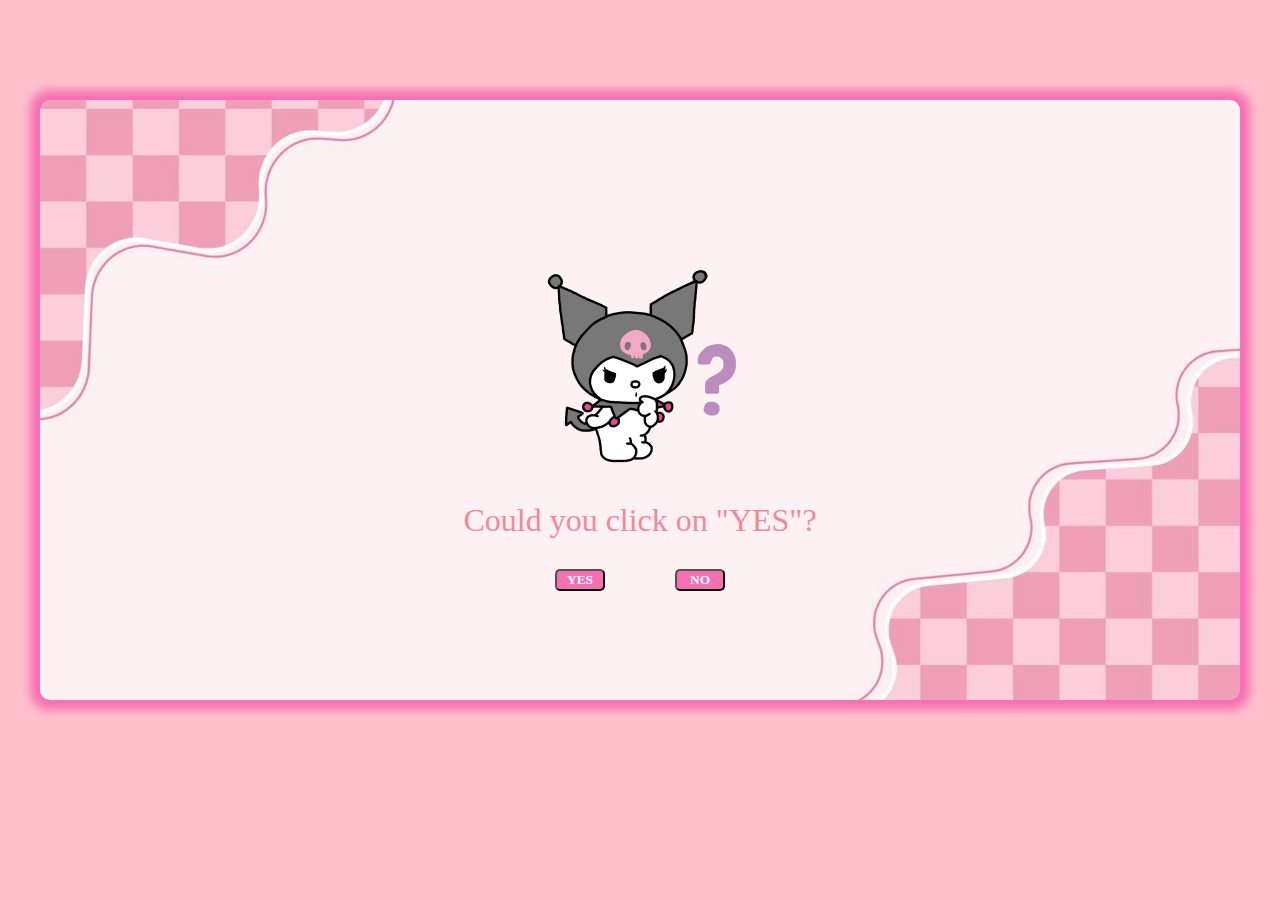
==== index.html @ 065f1836 "animation" ====
<!DOCTYPE html>
<html lang="en">
  <head>
    <link rel="stylesheet" href="css/reset.css" />
    <link rel="stylesheet" href="css/styles.css" />
    <title>Welcome</title>
  </head>
  <body>
    <div class="background-div">
      <img class="starticon" src="images/question.png" alt="starting icon" />
      <p>Could you click on "YES"?</p>
      <form action="pages/yespage.html">
        <button class="button1">YES</button>
      </form>
      <form action="pages/nopage.html">
        <button class="button2">NO</button>
      </form>
    </div>
  </body>
</html>
---- css/styles.css ----
@import url("https://fonts.googleapis.com/css2?family=Creepster&display=swap");
body {
  background-color: pink;
}

.background-div {
  width: 1200px;
  height: 600px;
  margin: 100px auto;
  background-image: url("/images/background.jpeg");
  background-color: pink;
  background-position: center;
  background-repeat: no-repeat;
  background-size: cover;
  position: relative;
  text-align: center;
  overflow: hidden;
  border-radius: 10px;
  box-shadow: 0 0 10px 10px rgb(247, 111, 179);
}

p {
  position: absolute;
  font-family: fantasy;
  font-size: 32px;
  color: rgb(242, 137, 155);
  top: 70%;
  left: 50%;
  transform: translate(-50%, -50%);
}
button {
  background-color: rgb(247, 111, 179);
  border-radius: 5px;
  width: 50px;
  font-family: fantasy;
  font-weight: 700;
  cursor: pointer;
  color: white;
}
.button1 {
  position: absolute;
  top: 80%;
  left: 45%;
  transform: translate(-50%, -50%);
}

@keyframes jump {
  0% {
    top: 80%;
  }
  50% {
    left: 20%;
  }
  60% {
    top: 25%;
  }
}
@keyframes jump1 {
  0% {
    top: 80%;
  }
  50% {
    left: 50%;
  }
  60% {
    top: 45%;
  }
}
.button2 {
  position: absolute;
  top: 80%;
  left: 55%;
  transform: translate(-50%, -50%);
  animation: jump 3s ease infinite;
}

.button2:hover {
  animation: jump1 1s ease forwards;
}
@keyframes bouncing {
  0% {
    top: 45%;
  }
  50% {
    top: 50%;
  }
  100% {
    top: 45%;
  }
}
@keyframes bouncing2 {
  0% {
    top: 55%;
  }
  50% {
    top: 60%;
  }
  100% {
    top: 55%;
  }
}
.starticon {
  position: absolute;
  width: 200px;
  height: 200px;
  top: 45%;
  left: 50%;
  transform: translate(-50%, -50%);
  animation: bouncing 2s ease-in-out infinite;
}
.happyjump {
  position: absolute;
  width: 200px;
  height: 200px;
  top: 55%;
  left: 50%;
  transform: translate(-50%, -50%);
  animation: bouncing2 3s ease-in-out infinite;
}
.congratstext {
  position: absolute;
  font-family: fantasy;
  font-size: 32px;
  color: rgb(242, 137, 155);
  top: 40%;
  left: 51%;
  transform: translate(-50%, -50%);
}
@keyframes happyiconn {
  0% {
    left: -20%;
  }
  25% {
    top: 70%;
  }
  30% {
    top: 65%;
  }
  35% {
    top: 70%;
  }
  40% {
    top: 65%;
  }
  45% {
    top: 70%;
  }
  50% {
    top: 65%;
  }
  55% {
    top: 70%;
  }
  60% {
    top: 65%;
  }
  65% {
    top: 70%;
  }
  75% {
    top: 65%;
  }
  80% {
    top: 70%;
  }
  85% {
    top: 65%;
  }
  90% {
    top: 70%;
  }
  95% {
    top: 65%;
  }
  100% {
    left: 100%;
    top: 70%;
  }
}
.happyicon {
  position: absolute;
  width: 200px;
  height: 200px;
  top: 65%;
  animation: happyiconn 4s ease-in-out infinite;
}

@keyframes proud {
  50% {
    left: 5%;
    transform: rotate(360deg);
  }
}
.proudicon {
  position: absolute;
  width: 100px;
  height: 110px;
  left: 2%;
  top: 2%;
  animation: proud 5s infinite;
  animation-direction: alternate;
}
@keyframes confetti {
  0% {
    top: -80%;
  }
  50% {
    top: 0%;
  }
  100% {
    top: 0%;
  }
}
.confetti {
  position: absolute;
  width: 400px;
  height: 410px;
  left: 35%;
  top: -80%;
  animation: confetti 2s infinite;
}
@keyframes tryagainanimation {
  0% {
    font-size: 38px;
    color: pink;
  }
  50% {
    font-size: 54px;
    color: rgb(247, 111, 179);
  }
  100% {
    font-size: 38px;
    color: pink;
  }
}
a {
  position: absolute;
  color: pink;
  font-family: creepster, sans-serif;
  font-size: 38px;
  top: 35%;
  left: 50%;
  transform: translate(-50%, -50%);
  animation: tryagainanimation 2s ease-in-out infinite;
}

@keyframes angeranimation {
  0% {
    opacity: 0;
  }
  25% {
    opacity: 0;
  }
  75% {
    opacity: 1;
  }
  100% {
    opacity: 1;
  }
}
@keyframes angeranimation2 {
  0% {
    opacity: 1;
  }
  25% {
    opacity: 1;
  }
  75% {
    opacity: 0;
  }
  100% {
    opacity: 0;
  }
}
.anger {
  position: absolute;
  width: 200px;
  height: 205px;
  top: 60%;
  left: 50%;
  transform: translate(-50%, -50%);
  animation: angeranimation2 1s ease infinite;
}
.anger2 {
  position: absolute;
  width: 200px;
  height: 200px;
  top: 60%;
  left: 50%;
  transform: translate(-50%, -50%);
  animation: angeranimation 1s ease infinite;
}
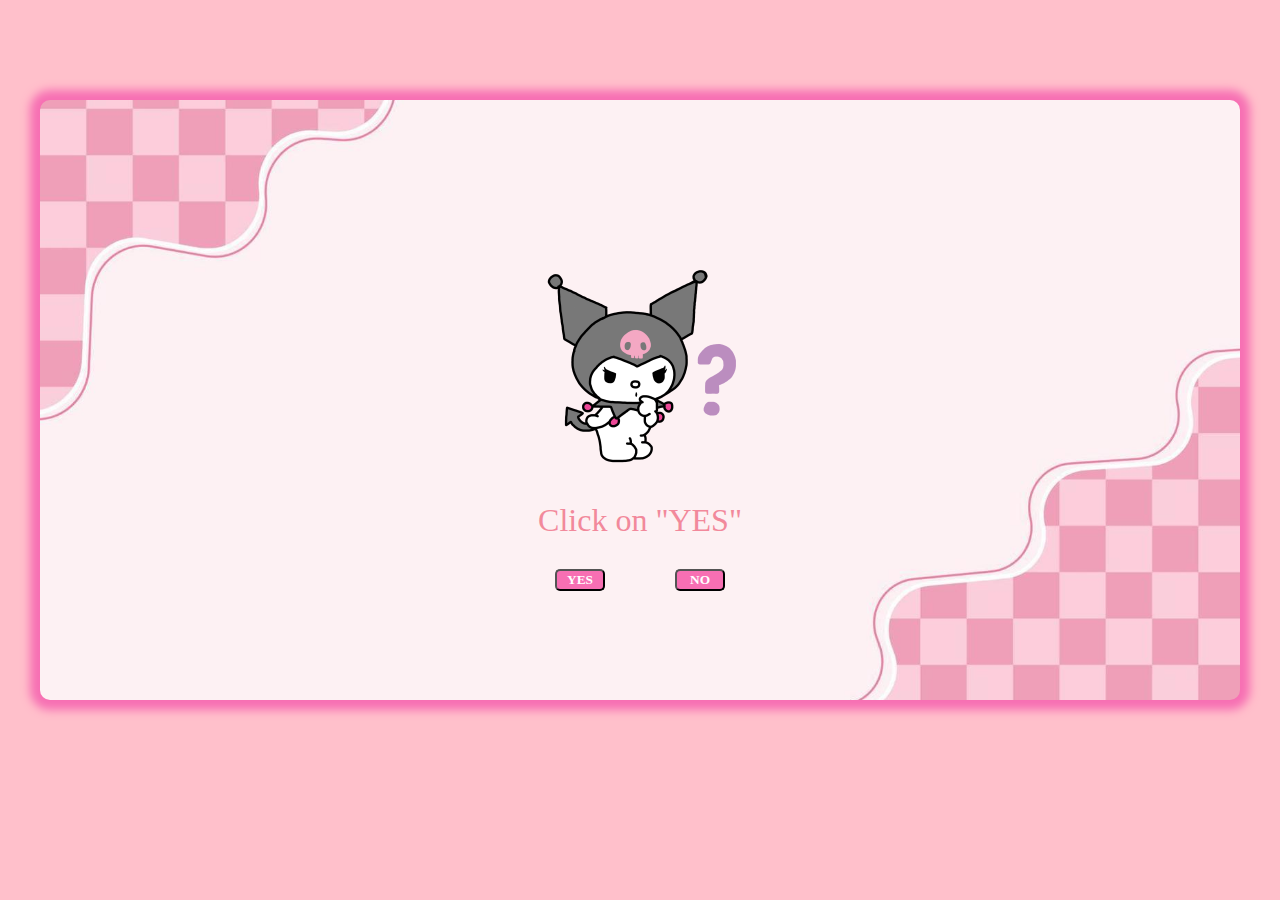
==== commit 5c2b8306: "Update index.html" ====
--- a/index.html
+++ b/index.html
@@ -8,7 +8,7 @@
   <body>
     <div class="background-div">
       <img class="starticon" src="images/question.png" alt="starting icon" />
-      <p>Could you click on "YES"?</p>
+      <p>Click on "YES"</p>
       <form action="pages/yespage.html">
         <button class="button1">YES</button>
       </form>
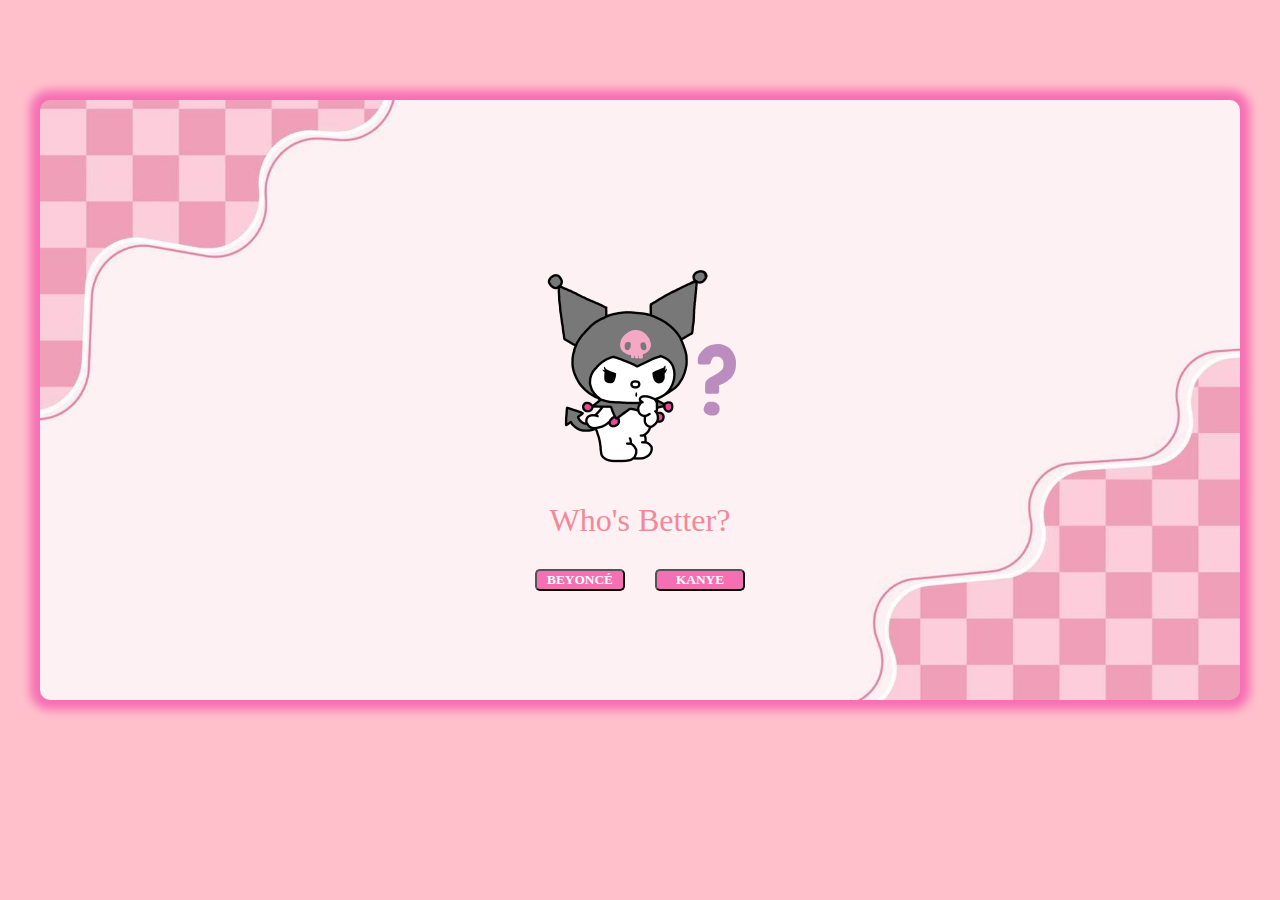
==== commit d3f56076: "main" ====
--- a/index.html
+++ b/index.html
@@ -8,12 +8,12 @@
   <body>
     <div class="background-div">
       <img class="starticon" src="images/question.png" alt="starting icon" />
-      <p>Click on "YES"</p>
+      <p>Who's Better?</p>
       <form action="pages/yespage.html">
-        <button class="button1">YES</button>
+        <button class="button1">BEYONCÉ</button>
       </form>
       <form action="pages/nopage.html">
-        <button class="button2">NO</button>
+        <button class="button2">KANYE</button>
       </form>
     </div>
   </body>
--- a/css/styles.css
+++ b/css/styles.css
@@ -7,7 +7,7 @@
   width: 1200px;
   height: 600px;
   margin: 100px auto;
-  background-image: url("/images/background.jpeg");
+  background-image: url("../images/background.jpeg");
   background-color: pink;
   background-position: center;
   background-repeat: no-repeat;
@@ -31,7 +31,7 @@
 button {
   background-color: rgb(247, 111, 179);
   border-radius: 5px;
-  width: 50px;
+  width: 90px;
   font-family: fantasy;
   font-weight: 700;
   cursor: pointer;
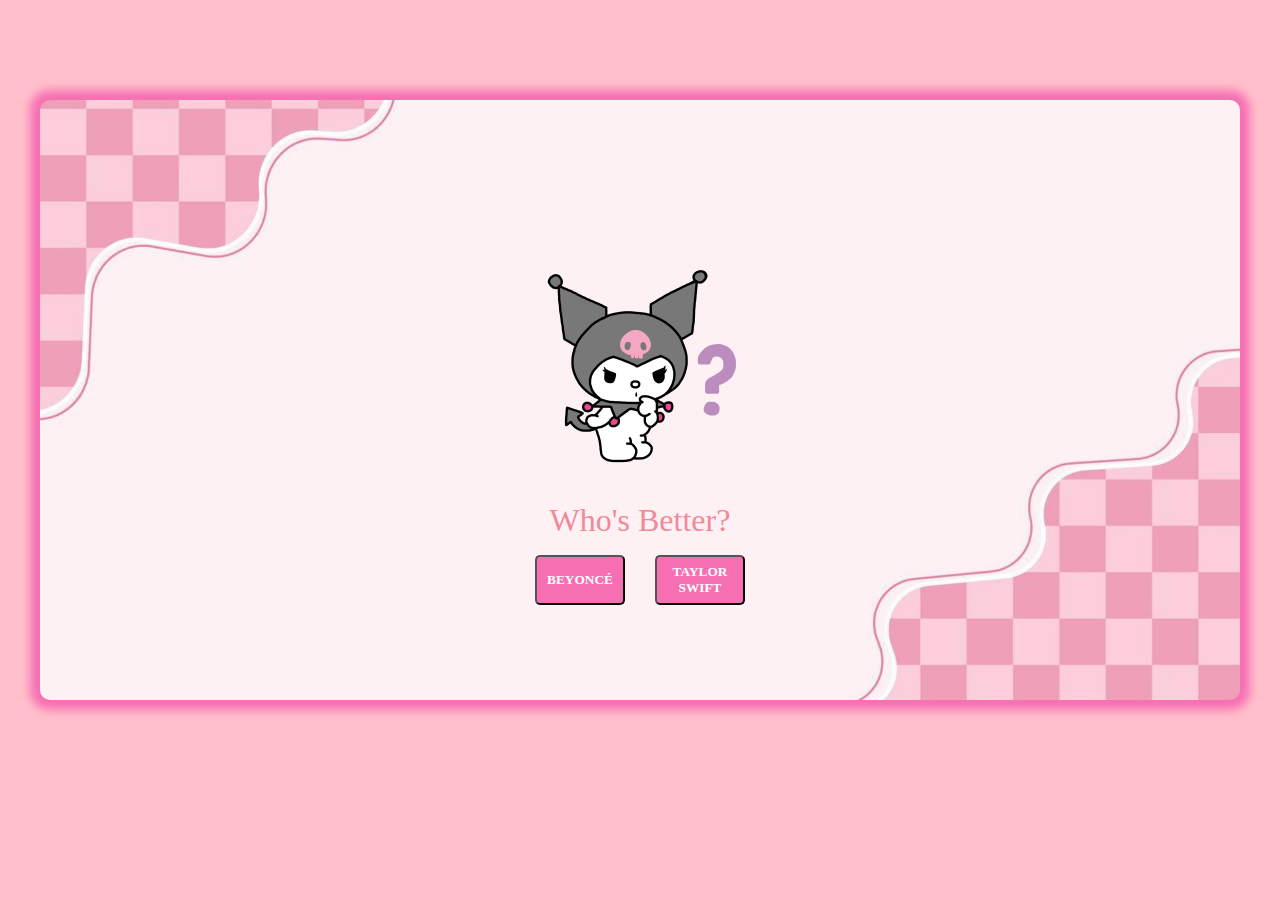
==== commit 319f8bd0: "main" ====
--- a/index.html
+++ b/index.html
@@ -13,7 +13,7 @@
         <button class="button1">BEYONCÉ</button>
       </form>
       <form action="pages/nopage.html">
-        <button class="button2">KANYE</button>
+        <button class="button2">TAYLOR SWIFT</button>
       </form>
     </div>
   </body>
--- a/css/styles.css
+++ b/css/styles.css
@@ -32,6 +32,7 @@
   background-color: rgb(247, 111, 179);
   border-radius: 5px;
   width: 90px;
+  height: 50px;
   font-family: fantasy;
   font-weight: 700;
   cursor: pointer;
